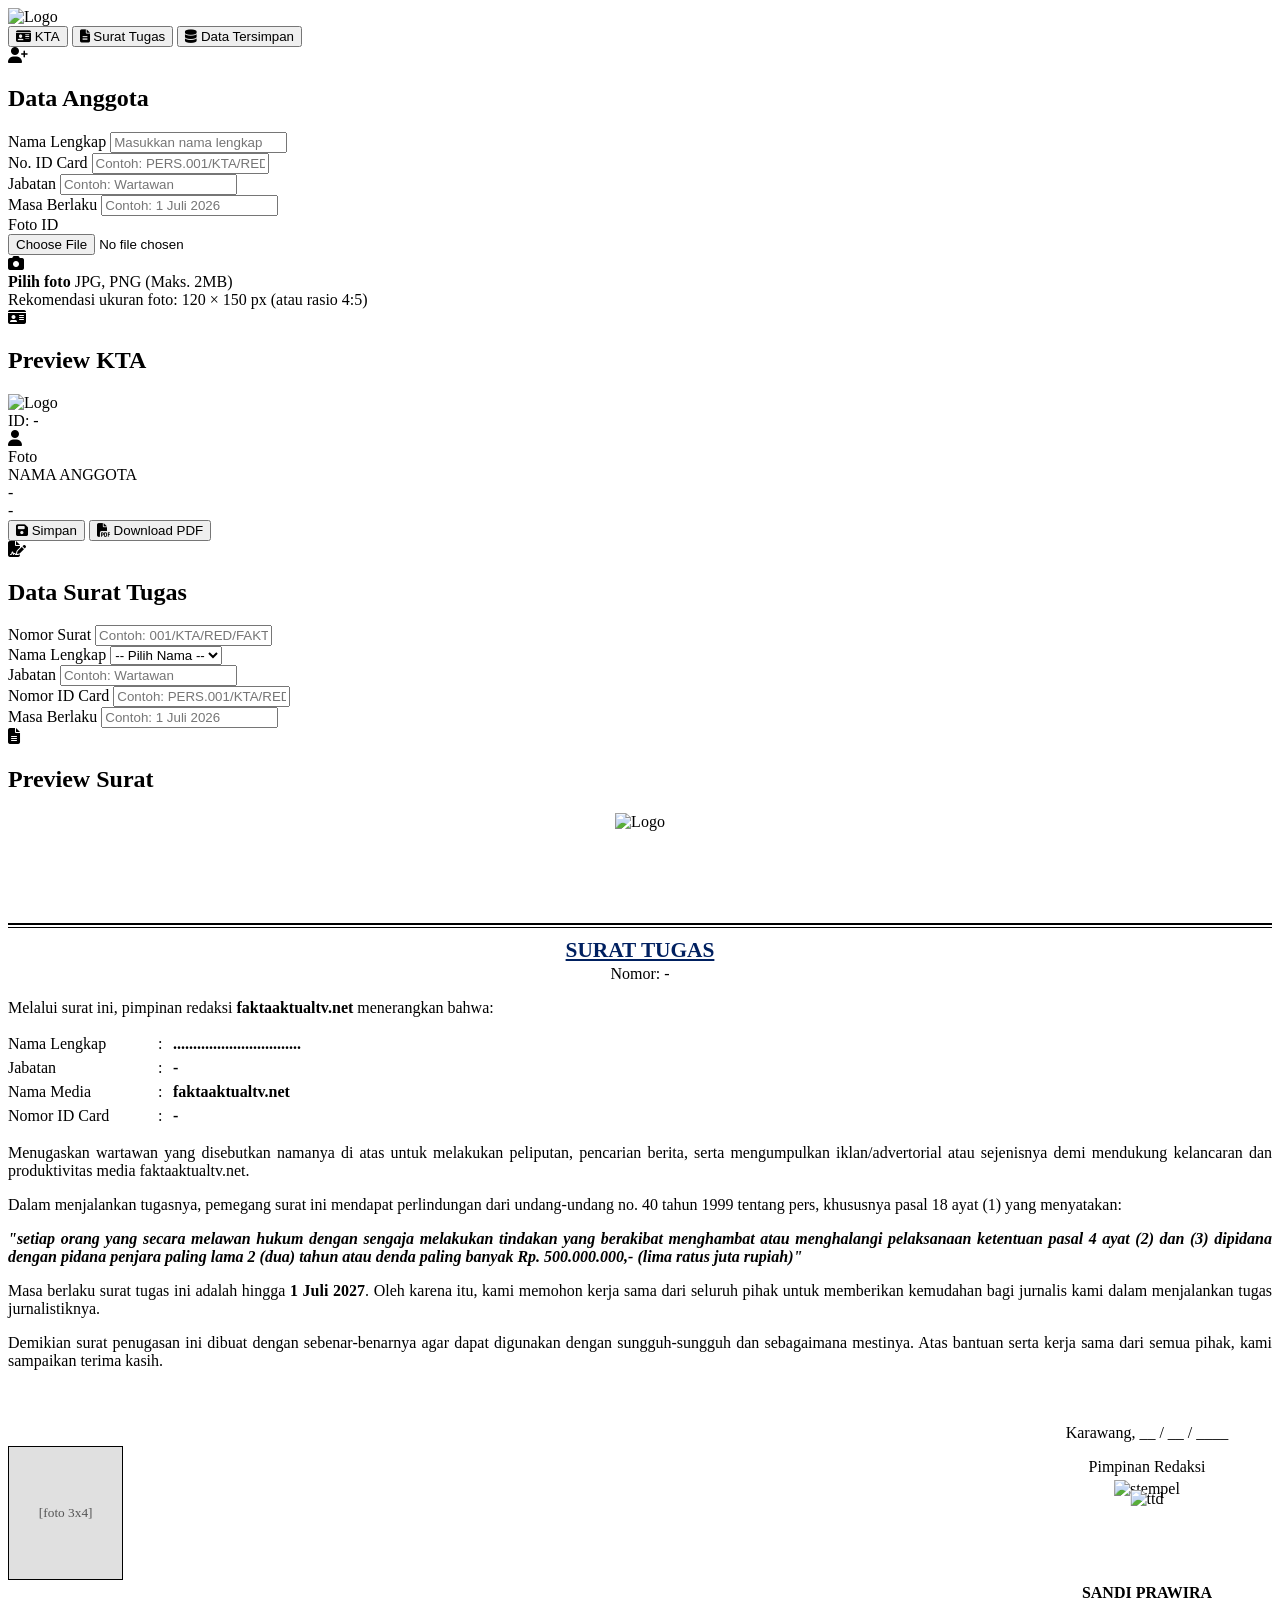
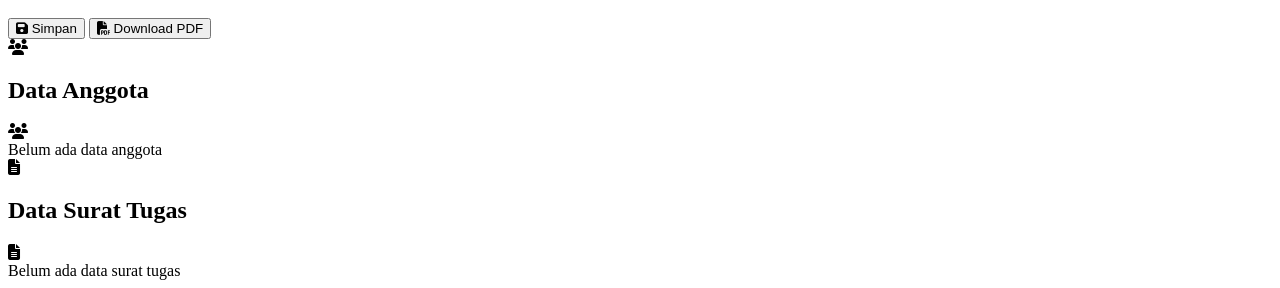
==== index.html @ 89f94996 "Add files via upload" ====
<!DOCTYPE html>
<html lang="id">
<head>
  <meta charset="UTF-8">
  <meta name="viewport" content="width=device-width, initial-scale=1.0">
  <meta name="description" content="Buat Kartu Tanda Anggota dan Surat Tugas secara online">
  <meta name="theme-color" content="#ffffff">
  <title>KTA & Surat Tugas Generator</title>
  
  <!-- Font Awesome for Icons -->
  <link rel="stylesheet" href="https://cdnjs.cloudflare.com/ajax/libs/font-awesome/6.5.1/css/all.min.css">
  
  <!-- Styles -->
  <link rel="stylesheet" href="css/style.css">
  
  <!-- Dexie.js for IndexedDB -->
  <script src="https://unpkg.com/dexie@latest/dist/dexie.js"></script>
  
  <!-- html2canvas for capturing -->
  <script src="https://unpkg.com/html2canvas@latest/dist/html2canvas.min.js"></script>
  
  <!-- jsPDF for PDF generation -->
  <script src="https://unpkg.com/jspdf@latest/dist/jspdf.umd.min.js"></script>
  
  <!-- QR Code Generator -->
  <script src="https://cdnjs.cloudflare.com/ajax/libs/qrcodejs/1.0.0/qrcode.min.js"></script>
  
  <!-- SweetAlert2 -->
  <script src="https://cdn.jsdelivr.net/npm/sweetalert2@11"></script>
</head>
<body>
  <!-- App Bar -->
  <header class="app-bar">
    <div class="app-bar-content">
      <img src="assets/logo.png" alt="Logo" class="app-bar-logo">
    </div>
  </header>
  
  <!-- Tab Navigation -->
  <nav class="tab-nav">
    <div class="tab-list">
      <button class="tab-btn active" data-tab="kta">
        <i class="fas fa-id-card"></i> KTA
      </button>
      <button class="tab-btn" data-tab="surat">
        <i class="fas fa-file-alt"></i> Surat Tugas
      </button>
      <button class="tab-btn" data-tab="data">
        <i class="fas fa-database"></i> Data Tersimpan
      </button>
    </div>
  </nav>
  
  <!-- Main Content -->
  <main class="main">
    
    <!-- Tab: KTA -->
    <div id="tab-kta" class="tab-content active">
      <form id="ktaForm" class="form-grid">
        <!-- Form Inputs -->
        <div class="form-col-inputs">
          <div class="card">
            <div class="card-header">
              <div class="card-header-icon">
                <i class="fas fa-user-plus"></i>
              </div>
              <h2 class="card-title">Data Anggota</h2>
            </div>
            <div class="card-body">
              <div class="form-group">
                <label class="form-label form-label-required" for="namaKTA">Nama Lengkap</label>
                <input type="text" id="namaKTA" class="form-input" placeholder="Masukkan nama lengkap" required>
              </div>
              
              <div class="form-group">
                <label class="form-label form-label-required" for="noIdKTA">No. ID Card</label>
                <input type="text" id="noIdKTA" class="form-input" placeholder="Contoh: PERS.001/KTA/RED.FAKTAAKTUALTV.net" required>
              </div>
              
              <div class="form-group">
                <label class="form-label form-label-required" for="jabatanKTA">Jabatan</label>
                <input type="text" id="jabatanKTA" class="form-input" placeholder="Contoh: Wartawan" required>
              </div>
              
              <div class="form-group">
                <label class="form-label form-label-required" for="masaBerlaku">Masa Berlaku</label>
                <input type="text" id="masaBerlaku" class="form-input" placeholder="Contoh: 1 Juli 2026" required>
              </div>
              
              <div class="form-group">
                <label class="form-label form-label-required" for="fotoInput">Foto ID</label>
                <div class="form-file">
                  <input type="file" id="fotoInput" class="form-file-input" accept="image/*" required>
                  <div class="form-file-label" id="fotoLabel">
                    <div class="form-file-icon">
                      <i class="fas fa-camera"></i>
                    </div>
                    <div class="form-file-text">
                      <strong>Pilih foto</strong>
                      <span>JPG, PNG (Maks. 2MB)</span>
                    </div>
                  </div>
                </div>
                <div class="form-hint">Rekomendasi ukuran foto: 120 × 150 px (atau rasio 4:5)</div>
              </div>
            </div>
          </div>
        </div>
        
        <!-- Preview -->
        <div class="form-col-preview">
          <div class="card">
            <div class="card-header">
              <div class="card-header-icon">
                <i class="fas fa-id-card"></i>
              </div>
              <h2 class="card-title">Preview KTA</h2>
            </div>
            <div class="card-body-preview">
              <div id="ktaTemplate" class="kta-card">
                <img src="assets/logo.png" alt="Logo" class="kta-logo-img">
                <div class="kta-no-id"><span class="id-label">ID:</span> <span id="previewNoId">-</span></div>
                <div class="kta-photo">
                  <img id="previewFoto" src="" alt="Foto" style="display: none;">
                  <div id="previewFotoPlaceholder" class="kta-photo-placeholder">
                    <i class="fas fa-user"></i><br>Foto
                  </div>
                </div>
                <div class="kta-bottom-row">
                  <div class="kta-qr" id="qrcode"></div>
                  <div class="kta-info-list">
                  <div class="kta-info-item">
                    <span class="kta-info-value" id="previewNama">NAMA ANGGOTA</span>
                  </div>
                  <div class="kta-info-item">
                    <span class="kta-info-value" id="previewJabatan">-</span>
                  </div>
                  <div class="kta-info-item">
                    <span class="kta-info-value" id="previewMasaBerlaku">-</span>
                  </div>
                </div>
              </div>
            </div>
            </div>
            <div class="card-footer">
              <div class="btn-group">
                <button type="button" class="btn btn-primary" id="saveKTA">
                  <i class="fas fa-save"></i> Simpan
                </button>
                <button type="button" class="btn btn-pdf" id="exportKTA">
                  <i class="fas fa-file-pdf"></i> Download PDF
                </button>
              </div>
            </div>
          </div>
        </div>
      </form>
    </div>
    
    <!-- Tab: Surat Tugas -->
    <div id="tab-surat" class="tab-content">
      <form id="suratForm" class="form-grid">
        <!-- Form Inputs -->
        <div class="form-col-inputs">
          <div class="card">
            <div class="card-header">
              <div class="card-header-icon">
                <i class="fas fa-file-signature"></i>
              </div>
              <h2 class="card-title">Data Surat Tugas</h2>
            </div>
            <div class="card-body">
              <div class="form-group">
                <label class="form-label form-label-required" for="nomorSurat">Nomor Surat</label>
                <input type="text" id="nomorSurat" class="form-input" placeholder="Contoh: 001/KTA/RED/FAKTAAKTUALTV.NET">
              </div>

              <div class="form-group">
                <label class="form-label form-label-required" for="namaSurat">Nama Lengkap</label>
                <select id="namaSurat" class="form-select" required>
                  <option value="">-- Pilih Nama --</option>
                </select>
              </div>

              <div class="form-group">
                <label class="form-label form-label-required" for="jabatanSurat">Jabatan</label>
                <input type="text" id="jabatanSurat" class="form-input" placeholder="Contoh: Wartawan">
              </div>

              <div class="form-group">
                <label class="form-label form-label-required" for="noIdSurat">Nomor ID Card</label>
                <input type="text" id="noIdSurat" class="form-input" placeholder="Contoh: PERS.001/KTA/RED.FAKTAAKTUALTV.net">
              </div>

              <div class="form-group">
                <label class="form-label form-label-required" for="masaBerlakuSurat">Masa Berlaku</label>
                <input type="text" id="masaBerlakuSurat" class="form-input" placeholder="Contoh: 1 Juli 2026">
              </div>
            </div>
          </div>
        </div>
        
        <!-- Preview -->
        <div class="form-col-preview">
          <div class="card">
            <div class="card-header">
              <div class="card-header-icon">
                <i class="fas fa-file-alt"></i>
              </div>
              <h2 class="card-title">Preview Surat</h2>
            </div>
            <div class="card-body-preview">
              <div id="suratTemplate" class="surat-paper">
                <!-- Kop Surat -->
                <div class="kop-surat" style="text-align:center;margin-bottom:4px;display:flex;flex-direction:column;align-items:center;">
                  <div style="display:flex;align-items:center;justify-content:center;margin-bottom:10px;">
                    <img src="assets/logo.png" alt="Logo" style="height:100px;width:auto;object-fit:contain;">
                  </div>
                  <div style="border-bottom:2px solid black;width:100%;margin-bottom:2px;"></div>
                  <div style="border-bottom:1px solid black;width:100%;margin-bottom:6px;"></div>
                </div>

                <div class="surat-title" style="text-align:center;">
                  <h2 style="margin:0;text-decoration:underline;color:#002060;font-size:16pt;font-weight:bold;">SURAT TUGAS</h2>
                  <p style="margin:2px 0 10px 0;">Nomor: <span id="previewNomorSurat">-</span></p>
                </div>

                <div class="content" style="text-align:justify;">
                  <p style="text-indent:0;margin-bottom:12px;">Melalui surat ini, pimpinan redaksi <b>faktaaktualtv.net</b> menerangkan bahwa:</p>

                  <table style="margin:15px 0;width:100%;border-collapse:collapse;">
                    <tr><td style="padding:3px 0;vertical-align:top;width:150px;">Nama Lengkap</td><td style="padding:3px 0;vertical-align:top;width:15px;">:</td><td style="padding:3px 0;vertical-align:top;"><b><span id="previewNamaSurat" class="highlight">................................</span></b></td></tr>
                    <tr><td style="padding:3px 0;vertical-align:top;width:150px;">Jabatan</td><td style="padding:3px 0;vertical-align:top;width:15px;">:</td><td style="padding:3px 0;vertical-align:top;"><b><span id="previewJabatanSurat">-</span></b></td></tr>
                    <tr><td style="padding:3px 0;vertical-align:top;width:150px;">Nama Media</td><td style="padding:3px 0;vertical-align:top;width:15px;">:</td><td style="padding:3px 0;vertical-align:top;"><b>faktaaktualtv.net</b></td></tr>
                    <tr><td style="padding:3px 0;vertical-align:top;width:150px;">Nomor ID Card</td><td style="padding:3px 0;vertical-align:top;width:15px;">:</td><td style="padding:3px 0;vertical-align:top;"><b><span id="previewNoIdSurat" style="font-size:12pt;">-</span></b></td></tr>
                  </table>

                  <p style="text-indent:0;margin-bottom:12px;">Menugaskan wartawan yang disebutkan namanya di atas untuk melakukan peliputan, pencarian berita, serta mengumpulkan iklan/advertorial atau sejenisnya demi mendukung kelancaran dan produktivitas media faktaaktualtv.net.</p>

                  <p style="text-indent:0;margin-bottom:12px;">Dalam menjalankan tugasnya, pemegang surat ini mendapat perlindungan dari undang-undang no. 40 tahun 1999 tentang pers, khususnya pasal 18 ayat (1) yang menyatakan:</p>

                  <p style="text-indent:0;margin-bottom:12px;"><b><i>"setiap orang yang secara melawan hukum dengan sengaja melakukan tindakan yang berakibat menghambat atau menghalangi pelaksanaan ketentuan pasal 4 ayat (2) dan (3) dipidana dengan pidana penjara paling lama 2 (dua) tahun atau denda paling banyak Rp. 500.000.000,- (lima ratus juta rupiah)"</i></b></p>

                  <p style="text-indent:0;margin-bottom:12px;">Masa berlaku surat tugas ini adalah hingga <b><span id="previewMasaBerlakuSurat">1 Juli 2027</span></b>. Oleh karena itu, kami memohon kerja sama dari seluruh pihak untuk memberikan kemudahan bagi jurnalis kami dalam menjalankan tugas jurnalistiknya.</p>

                  <p style="text-indent:0;">Demikian surat penugasan ini dibuat dengan sebenar-benarnya agar dapat digunakan dengan sungguh-sungguh dan sebagaimana mestinya. Atas bantuan serta kerja sama dari semua pihak, kami sampaikan terima kasih.</p>
                </div>

                <!-- area bawah: foto (kiri), qr (tengah), tanda tangan (kanan) -->
                <div style="display:flex;justify-content:space-between;align-items:center;margin-top:1cm;">
                  <div style="width:3cm;height:3.5cm;background-color:#e0e0e0;border:1px solid #000;display:flex;align-items:center;justify-content:center;color:#555;font-size:10pt;">
                    <img id="previewFotoSurat" src="" alt="Foto" style="display:none;width:100%;height:100%;object-fit:cover;">
                    <span id="previewFotoSuratPlaceholder">[foto 3x4]</span>
                  </div>
                  
                  <div style="text-align:center;padding-left:40px;padding-right:10px;">
                    <div id="qrcodeSurat"></div>
                  </div>

                  <div style="width:250px;text-align:center;">
                    <p>Karawang, <span id="previewTanggalSurat">__ / __ / ____</span></p>
                    <p>Pimpinan Redaksi</p>
                    <div style="height:2cm;position:relative;">
                      <img src="assets/stempel.png" alt="stempel" style="height:100px;width:auto;object-fit:contain;position:absolute;left:50%;top:50%;transform:translate(-50%,-50%);z-index:1;">
                      <img src="assets/ttd.png" alt="ttd" style="height:80px;width:auto;object-fit:contain;position:absolute;left:50%;top:50%;transform:translate(-50%,-50%);z-index:2;">
                    </div>
                    <p><b>SANDI PRAWIRA</b></p>
                  </div>
                </div>
              </div>
            </div>
            <div class="card-footer">
              <div class="btn-group">
                <button type="button" class="btn btn-primary" id="saveSurat">
                  <i class="fas fa-save"></i> Simpan
                </button>
                <button type="button" class="btn btn-pdf" id="exportSurat">
                  <i class="fas fa-file-pdf"></i> Download PDF
                </button>
              </div>
            </div>
          </div>
        </div>
      </form>
    </div>
    
    <!-- Tab: Data Tersimpan -->
    <div id="tab-data" class="tab-content">
      <!-- Data Anggota -->
      <div class="card">
        <div class="card-header">
          <div class="card-header-icon">
            <i class="fas fa-users"></i>
          </div>
          <h2 class="card-title">Data Anggota</h2>
        </div>
        <div class="card-body">
          <div id="anggotaCardGrid" class="data-card-grid">
            <div class="empty-state">
              <div class="empty-state-icon">
                <i class="fas fa-users"></i>
              </div>
              <div class="empty-state-text">Belum ada data anggota</div>
            </div>
          </div>
        </div>
      </div>
      
      <!-- Data Surat Tugas -->
      <div class="card">
        <div class="card-header">
          <div class="card-header-icon">
            <i class="fas fa-file-alt"></i>
          </div>
          <h2 class="card-title">Data Surat Tugas</h2>
        </div>
        <div class="card-body">
          <div id="suratCardGrid" class="data-card-grid">
            <div class="empty-state">
              <div class="empty-state-icon">
                <i class="fas fa-file-alt"></i>
              </div>
              <div class="empty-state-text">Belum ada data surat tugas</div>
            </div>
          </div>
        </div>
      </div>
    </div>
    
  </main>
  
  <!-- Scripts -->
  <script src="js/db.js"></script>
  <script src="js/kta.js"></script>
  <script src="js/surat.js"></script>
  <script src="js/app.js"></script>
</body>
</html>
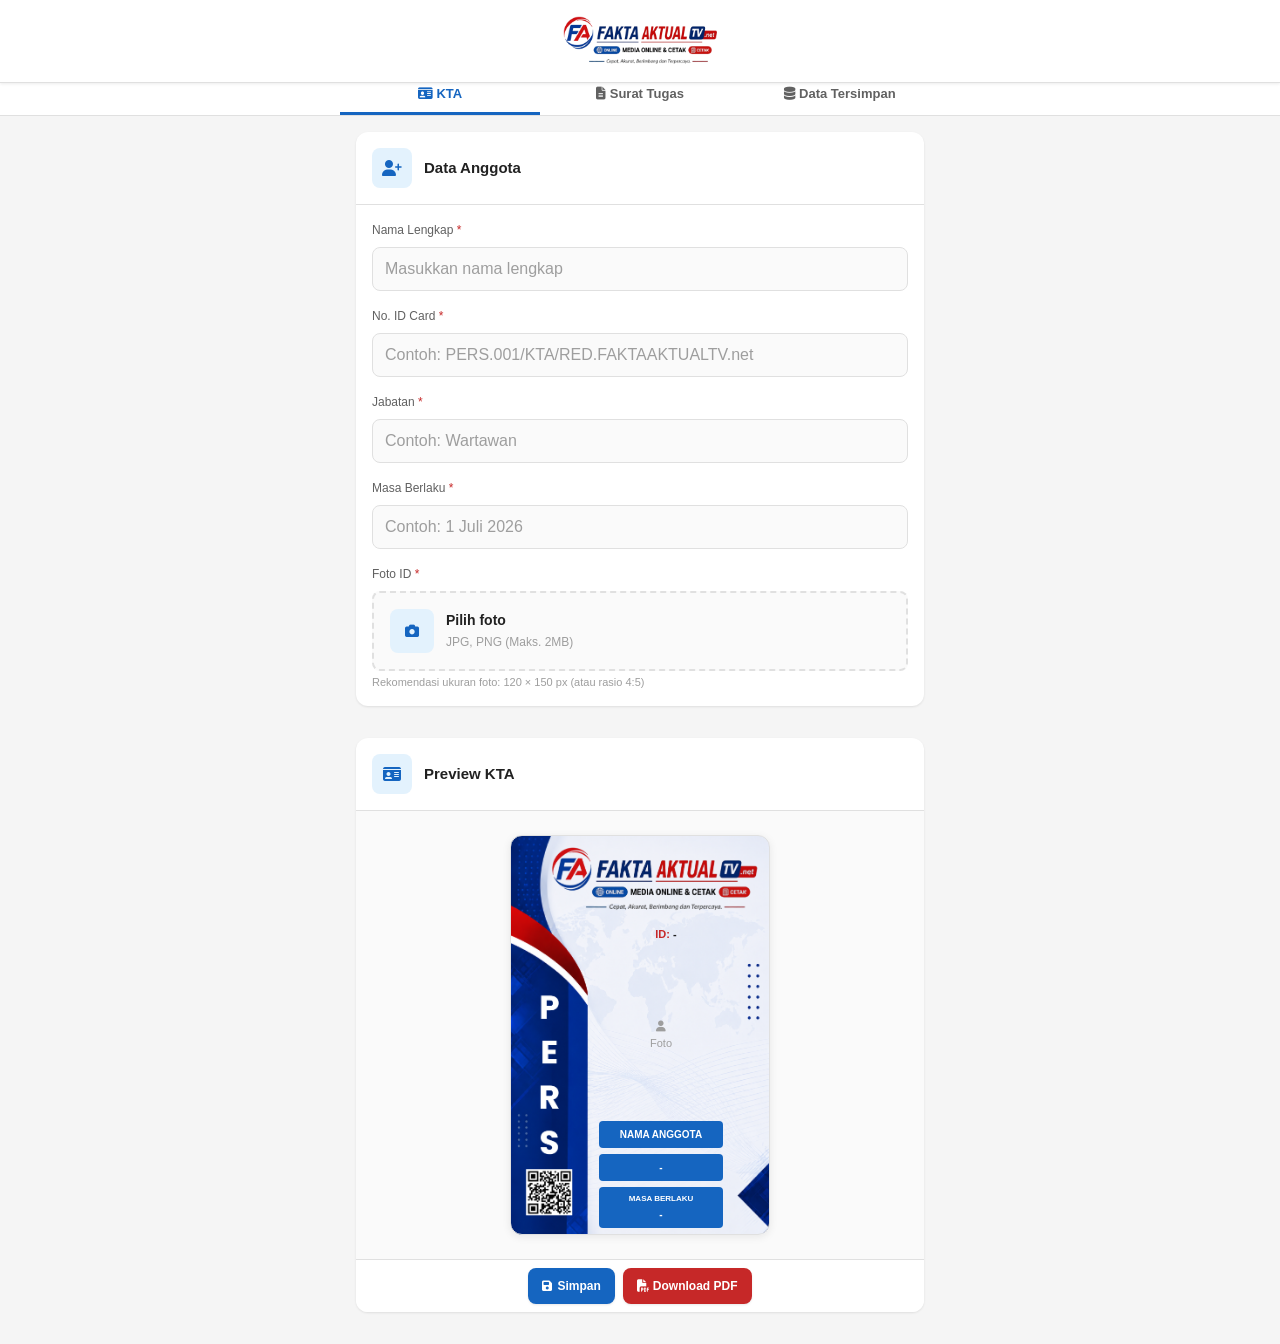
==== commit af0c60b3: "Update index.html" ====
--- a/index.html
+++ b/index.html
@@ -118,29 +118,26 @@
             </div>
             <div class="card-body-preview">
               <div id="ktaTemplate" class="kta-card">
-                <img src="assets/logo.png" alt="Logo" class="kta-logo-img">
                 <div class="kta-no-id"><span class="id-label">ID:</span> <span id="previewNoId">-</span></div>
-                <div class="kta-photo">
-                  <img id="previewFoto" src="" alt="Foto" style="display: none;">
-                  <div id="previewFotoPlaceholder" class="kta-photo-placeholder">
-                    <i class="fas fa-user"></i><br>Foto
-                  </div>
-                </div>
-                <div class="kta-bottom-row">
-                  <div class="kta-qr" id="qrcode"></div>
-                  <div class="kta-info-list">
-                  <div class="kta-info-item">
-                    <span class="kta-info-value" id="previewNama">NAMA ANGGOTA</span>
-                  </div>
-                  <div class="kta-info-item">
-                    <span class="kta-info-value" id="previewJabatan">-</span>
-                  </div>
-                  <div class="kta-info-item">
+                <div class="kta-bottom-content">
+                  <div class="kta-photo">
+                    <img id="previewFoto" src="" alt="Foto" style="display: none;">
+                    <div id="previewFotoPlaceholder" class="kta-photo-placeholder">
+                      <i class="fas fa-user"></i><br>Foto
+                    </div>
+                  </div>
+                  <div class="kta-nama">
+                    <span class="kta-nama-value" id="previewNama">NAMA ANGGOTA</span>
+                  </div>
+                  <div class="kta-jabatan">
+                    <span class="kta-jabatan-value" id="previewJabatan">-</span>
+                  </div>
+                  <div class="kta-masa-berlaku">
+                    <span class="kta-masa-label">MASA BERLAKU</span>
                     <span class="kta-info-value" id="previewMasaBerlaku">-</span>
                   </div>
                 </div>
               </div>
-            </div>
             </div>
             <div class="card-footer">
               <div class="btn-group">
--- a/css/style.css
+++ b/css/style.css
@@ -0,0 +1,986 @@
+/* ============================================
+   KTA & Surat Tugas Generator
+   Material Design Inspired - Mobile First
+   ============================================ */
+
+/* --- CSS Variables --- */
+:root {
+  /* Colors - Material Blue */
+  --primary: #1565c0;
+  --primary-dark: #0d47a1;
+  --primary-light: #e3f2fd;
+  --success: #2e7d32;
+  --success-light: #e8f5e9;
+  --danger: #c62828;
+  --danger-light: #ffebee;
+  --warning: #e65100;
+  --warning-light: #fff3e0;
+  
+  /* Neutrals */
+  --bg: #f5f5f5;
+  --card: #ffffff;
+  --text: #212121;
+  --text-secondary: #616161;
+  --text-hint: #9e9e9e;
+  --divider: #e0e0e0;
+  --border: #e0e0e0;
+  
+  /* Typography */
+  --font-family: -apple-system, BlinkMacSystemFont, 'Segoe UI', Roboto, sans-serif;
+  
+  /* Spacing */
+  --space-xs: 4px;
+  --space-sm: 8px;
+  --space-md: 12px;
+  --space-lg: 16px;
+  --space-xl: 24px;
+  --space-2xl: 32px;
+  
+  /* Border Radius */
+  --radius-sm: 8px;
+  --radius-md: 12px;
+  --radius-lg: 16px;
+  --radius-full: 9999px;
+  
+  /* Shadows */
+  --shadow-sm: 0 1px 3px rgba(0,0,0,0.06), 0 1px 2px rgba(0,0,0,0.04);
+  --shadow-md: 0 2px 8px rgba(0,0,0,0.08);
+  --shadow-lg: 0 4px 16px rgba(0,0,0,0.1);
+  
+  /* Transitions */
+  --transition: 200ms ease;
+}
+
+/* --- Reset & Base --- */
+* {
+  margin: 0;
+  padding: 0;
+  box-sizing: border-box;
+}
+
+html {
+  font-size: 16px;
+  -webkit-text-size-adjust: 100%;
+}
+
+body {
+  font-family: var(--font-family);
+  background: var(--bg);
+  color: var(--text);
+  line-height: 1.5;
+  min-height: 100vh;
+  -webkit-font-smoothing: antialiased;
+  padding-top: 72px;
+}
+
+/* --- App Bar --- */
+.app-bar {
+  position: fixed;
+  top: 0;
+  left: 0;
+  right: 0;
+  z-index: 100;
+  background: #ffffff;
+  color: var(--text);
+  min-height: 72px;
+  display: flex;
+  align-items: center;
+  padding: var(--space-lg);
+  box-shadow: 0 1px 3px rgba(0,0,0,0.08);
+  border-bottom: 1px solid var(--divider);
+}
+
+.app-bar-content {
+  max-width: 600px;
+  margin: 0 auto;
+  width: 100%;
+  display: flex;
+  align-items: center;
+  justify-content: center;
+}
+
+.app-bar-logo {
+  height: 50px;
+  width: auto;
+  object-fit: contain;
+}
+
+/* --- Tab Navigation --- */
+.tab-nav {
+  background: var(--card);
+  border-bottom: 1px solid var(--divider);
+  position: sticky;
+  top: 72px;
+  z-index: 99;
+}
+
+.tab-list {
+  display: flex;
+  max-width: 600px;
+  margin: 0 auto;
+  overflow-x: auto;
+  scrollbar-width: none;
+}
+
+.tab-list::-webkit-scrollbar {
+  display: none;
+}
+
+.tab-btn {
+  flex: 1;
+  min-width: max-content;
+  padding: 14px var(--space-xl);
+  background: none;
+  border: none;
+  font-family: var(--font-family);
+  font-size: 13px;
+  font-weight: 600;
+  color: var(--text-secondary);
+  cursor: pointer;
+  position: relative;
+  transition: color var(--transition);
+  white-space: nowrap;
+}
+
+.tab-btn::after {
+  content: '';
+  position: absolute;
+  bottom: 0;
+  left: 0;
+  right: 0;
+  height: 3px;
+  background: transparent;
+  transition: background var(--transition);
+}
+
+.tab-btn:hover {
+  color: var(--primary);
+  background: var(--primary-light);
+}
+
+.tab-btn.active {
+  color: var(--primary);
+}
+
+.tab-btn.active::after {
+  background: var(--primary);
+}
+
+/* --- Form Layout --- */
+.form-grid {
+  display: flex;
+  flex-direction: column;
+  gap: var(--space-lg);
+}
+
+/* --- Main Content --- */
+.main {
+  max-width: 600px;
+  margin: 0 auto;
+  padding: var(--space-lg);
+}
+
+.tab-content {
+  display: none;
+}
+
+.tab-content.active {
+  display: block;
+}
+
+/* --- Card --- */
+.card {
+  background: var(--card);
+  border-radius: var(--radius-md);
+  box-shadow: var(--shadow-sm);
+  margin-bottom: var(--space-lg);
+  overflow: hidden;
+}
+
+.card-header {
+  padding: var(--space-lg);
+  border-bottom: 1px solid var(--divider);
+  display: flex;
+  align-items: center;
+  gap: var(--space-md);
+}
+
+.card-header-icon {
+  width: 40px;
+  height: 40px;
+  background: var(--primary-light);
+  border-radius: var(--radius-sm);
+  display: flex;
+  align-items: center;
+  justify-content: center;
+  color: var(--primary);
+}
+
+.card-title {
+  font-size: 15px;
+  font-weight: 600;
+  color: var(--text);
+}
+
+.card-body {
+  padding: var(--space-lg);
+}
+
+.card-body-preview {
+  padding: var(--space-xl);
+  display: flex;
+  justify-content: center;
+  overflow-x: auto;
+  -webkit-overflow-scrolling: touch;
+  background: #fafafa;
+}
+
+.card-footer {
+  padding: var(--space-sm) var(--space-lg);
+  border-top: 1px solid var(--divider);
+  background: var(--card);
+  display: flex;
+  justify-content: center;
+}
+
+/* --- Form Group --- */
+.form-group {
+  margin-bottom: var(--space-lg);
+}
+
+.form-group:last-child {
+  margin-bottom: 0;
+}
+
+.form-label {
+  display: block;
+  font-size: 12px;
+  font-weight: 500;
+  color: var(--text-secondary);
+  margin-bottom: var(--space-sm);
+  transition: color var(--transition);
+}
+
+.form-group:focus-within .form-label {
+  color: var(--primary);
+}
+
+.form-label-required::after {
+  content: ' *';
+  color: var(--danger);
+}
+
+.form-input,
+.form-select {
+  width: 100%;
+  padding: 12px var(--space-md);
+  background: #fafafa;
+  border: 1.5px solid var(--border);
+  border-radius: var(--radius-sm);
+  font-family: var(--font-family);
+  font-size: 16px;
+  color: var(--text);
+  transition: all var(--transition);
+  -webkit-appearance: none;
+}
+
+.form-input::placeholder {
+  color: var(--text-hint);
+}
+
+.form-input:hover,
+.form-select:hover {
+  border-color: #bdbdbd;
+  background: #fff;
+}
+
+.form-input:focus,
+.form-select:focus {
+  outline: none;
+  border-color: var(--primary);
+  background: #fff;
+  box-shadow: 0 0 0 3px rgba(21, 101, 192, 0.1);
+}
+
+/* File Input */
+.form-file {
+  position: relative;
+}
+
+.form-file-input {
+  position: absolute;
+  opacity: 0;
+  width: 100%;
+  height: 100%;
+  cursor: pointer;
+  z-index: 1;
+}
+
+.form-file-label {
+  display: flex;
+  align-items: center;
+  gap: var(--space-md);
+  padding: var(--space-lg);
+  background: #fafafa;
+  border: 2px dashed var(--border);
+  border-radius: var(--radius-sm);
+  font-size: 14px;
+  color: var(--text-secondary);
+  cursor: pointer;
+  transition: all var(--transition);
+}
+
+.form-file-label:hover {
+  border-color: var(--primary);
+  background: var(--primary-light);
+  color: var(--primary);
+}
+
+.form-file-label.has-file {
+  border-style: solid;
+  border-color: var(--success);
+  background: var(--success-light);
+  color: var(--success);
+}
+
+.form-file-icon {
+  width: 44px;
+  height: 44px;
+  background: var(--primary-light);
+  border-radius: var(--radius-sm);
+  display: flex;
+  align-items: center;
+  justify-content: center;
+  color: var(--primary);
+  flex-shrink: 0;
+}
+
+.form-file-label.has-file .form-file-icon {
+  background: var(--success-light);
+  color: var(--success);
+}
+
+.form-file-text strong {
+  display: block;
+  font-size: 14px;
+  color: var(--text);
+}
+
+.form-file-text span {
+  font-size: 12px;
+  color: var(--text-hint);
+}
+
+.form-hint {
+  font-size: 11px;
+  color: var(--text-hint);
+  margin-top: 4px;
+  line-height: 1.4;
+}
+
+/* Select */
+.form-select {
+  padding-right: 40px;
+  background-image: url("data:image/svg+xml,%3Csvg xmlns='http://www.w3.org/2000/svg' width='20' height='20' viewBox='0 0 24 24' fill='none' stroke='%239e9e9e' stroke-width='2'%3E%3Cpolyline points='6 9 12 15 18 9'%3E%3C/polyline%3E%3C/svg%3E");
+  background-repeat: no-repeat;
+  background-position: right 12px center;
+}
+
+/* --- Buttons --- */
+.btn-group {
+  display: flex;
+  flex-wrap: wrap;
+  gap: var(--space-sm);
+  justify-content: center;
+}
+
+.btn {
+  display: inline-flex;
+  align-items: center;
+  justify-content: center;
+  gap: 4px;
+  padding: 8px 14px;
+  min-height: 36px;
+  font-family: var(--font-family);
+  font-size: 12px;
+  font-weight: 600;
+  border: none;
+  border-radius: var(--radius-sm);
+  cursor: pointer;
+  transition: all var(--transition);
+  white-space: nowrap;
+}
+
+.btn:active {
+  transform: scale(0.96);
+}
+
+.btn-primary {
+  background: var(--primary);
+  color: white;
+  box-shadow: var(--shadow-sm);
+}
+
+.btn-primary:hover {
+  background: var(--primary-dark);
+  box-shadow: var(--shadow-md);
+}
+
+.btn-success {
+  background: var(--success);
+  color: white;
+  box-shadow: var(--shadow-sm);
+}
+
+.btn-success:hover {
+  background: #1b5e20;
+  box-shadow: var(--shadow-md);
+}
+
+.btn-pdf {
+  background: #c62828;
+  color: white;
+  box-shadow: var(--shadow-sm);
+}
+
+.btn-pdf:hover {
+  background: #b71c1c;
+  box-shadow: var(--shadow-md);
+}
+
+.btn-outline {
+  background: var(--card);
+  border: 1.5px solid var(--border);
+  color: var(--text);
+}
+
+.btn-outline:hover {
+  border-color: var(--primary);
+  color: var(--primary);
+  background: var(--primary-light);
+}
+
+.btn-sm {
+  padding: 8px 12px;
+  min-height: 38px;
+  font-size: 13px;
+  border-radius: 6px;
+}
+
+/* --- KTA Card --- */
+/* --- KTA Card --- */
+.kta-card {
+  width: 260px;
+  height: 400px;
+  background: var(--card);
+  border-radius: var(--radius-md);
+  box-shadow: var(--shadow-md);
+  padding: 20px;
+  display: flex;
+  flex-direction: column;
+  align-items: center;
+  font-family: var(--font-family);
+  border: 1px solid var(--divider);
+  background: url('../assets/template.png') no-repeat center / cover;
+}
+
+
+
+.kta-no-id {
+  font-size: 11px;
+  font-weight: 600;
+  color: var(--text);
+  margin-bottom: 12px;
+  width: 100%;
+  text-align: center;
+  margin-top: 70px;
+  margin-left: 52px;
+}
+
+.kta-no-id .id-label {
+  color: var(--danger);
+  font-weight: 700;
+}
+
+.kta-bottom-content {
+  margin-top: auto;
+  display: flex;
+  flex-direction: column;
+  width: 100%;
+}
+
+.kta-photo {
+  width: 200px;
+  height: 160px;
+  border-radius: var(--radius-sm);
+  overflow: hidden;
+  display: flex;
+  align-items: center;
+  justify-content: center;
+  margin-left: 30px;
+  margin-bottom: 6px;
+}
+
+.kta-photo img {
+  width: 100%;
+  height: 100%;
+  object-fit: contain;
+}
+
+.kta-photo-placeholder {
+  text-align: center;
+  color: var(--text-hint);
+  font-size: 11px;
+}
+
+.kta-photo-placeholder svg {
+  width: 28px;
+  height: 28px;
+  margin-bottom: 4px;
+  opacity: 0.5;
+}
+
+.kta-masa-berlaku {
+  margin-top: 6px;
+  margin-left: 68px;
+  background: #1565c0;
+  border-radius: 4px;
+  padding: 6px 10px;
+  display: flex;
+  flex-direction: column;
+  align-items: center;
+  width: fit-content;
+  min-width: 124px;
+}
+
+.kta-masa-label {
+  font-size: 8px;
+  font-weight: 600;
+  color: #ffffff;
+  text-transform: uppercase;
+  margin-bottom: 2px;
+}
+
+.kta-masa-berlaku .kta-info-value {
+  font-size: 10px;
+  font-weight: 700;
+  color: #ffffff;
+}
+
+.kta-jabatan {
+  margin-top: 6px;
+  margin-left: 68px;
+  background: #1565c0;
+  border-radius: 4px;
+  padding: 6px 10px;
+  display: flex;
+  flex-direction: column;
+  align-items: center;
+  width: fit-content;
+  min-width: 124px;
+}
+
+.kta-jabatan-value {
+  font-size: 10px;
+  font-weight: 700;
+  color: #ffffff;
+}
+
+.kta-nama {
+  margin-left: 68px;
+  background: #1565c0;
+  border-radius: 4px;
+  padding: 6px 10px;
+  display: flex;
+  flex-direction: column;
+  align-items: center;
+  width: fit-content;
+  min-width: 124px;
+}
+
+.kta-nama-value {
+  font-size: 10px;
+  font-weight: 700;
+  color: #ffffff;
+}
+
+/* --- Surat Preview --- */
+.surat-paper {
+  background: white;
+  width: 210mm;
+  min-height: 297mm;
+  padding: 40px 50px;
+  box-shadow: var(--shadow-md);
+  border-radius: var(--radius-sm);
+  font-family: 'Times New Roman', Times, serif;
+  font-size: 14px;
+  line-height: 1.8;
+  border: 1px solid var(--divider);
+  flex-shrink: 0;
+}
+
+@media (max-width: 600px) {
+  #tab-surat .card-body-preview {
+    padding: 8px;
+    justify-content: flex-start;
+    overflow-x: auto;
+    -webkit-overflow-scrolling: touch;
+  }
+
+  #tab-surat .surat-paper {
+    width: 794px;
+    min-height: 1123px;
+    transform: scale(calc((100vw - 16px) / 794));
+    transform-origin: top left;
+    margin-bottom: calc(-1123px * (1 - (100vw - 16px) / 794));
+    margin-right: calc(-794px * (1 - (100vw - 16px) / 794));
+  }
+}
+
+@media (min-width: 601px) {
+  #tab-surat .card-body-preview {
+    display: block;
+    overflow-x: auto;
+    -webkit-overflow-scrolling: touch;
+    text-align: center;
+  }
+
+  #tab-surat .surat-paper {
+    margin: 0 auto;
+    display: inline-block;
+    text-align: left;
+  }
+}
+
+.surat-kop {
+  text-align: center;
+  padding-bottom: 20px;
+  margin-bottom: 30px;
+  border-bottom: 3px double var(--text);
+}
+
+.surat-kop-logo {
+  width: 80px;
+  height: 80px;
+  background: var(--primary-light);
+  border-radius: 50%;
+  margin: 0 auto 12px;
+  display: flex;
+  align-items: center;
+  justify-content: center;
+  font-size: 14px;
+  color: var(--primary);
+  font-weight: 700;
+  border: 2px solid var(--primary);
+}
+
+.surat-kop h2 {
+  font-size: 18px;
+  text-transform: uppercase;
+  margin-bottom: 4px;
+}
+
+.surat-kop p {
+  font-size: 12px;
+  color: var(--text-secondary);
+}
+
+.surat-meta {
+  margin-bottom: 30px;
+}
+
+.surat-meta-row {
+  display: flex;
+  gap: 8px;
+  padding: 4px 0;
+}
+
+.surat-meta-label {
+  width: 100px;
+  flex-shrink: 0;
+}
+
+.surat-meta-value {
+  flex: 1;
+}
+
+.surat-content {
+  text-align: justify;
+  margin-bottom: 40px;
+}
+
+.surat-content p {
+  margin-bottom: 20px;
+  text-indent: 40px;
+}
+
+.surat-content .highlight {
+  font-weight: bold;
+  text-decoration: underline;
+}
+
+#previewNoIdSurat {
+  font-size: clamp(10pt, 2.5vw, 14pt);
+  word-break: keep-all;
+}
+
+.surat-signature {
+  display: flex;
+  justify-content: flex-end;
+}
+
+.surat-signature-block {
+  text-align: center;
+  width: 250px;
+}
+
+.surat-signature-block .jabatan {
+  font-weight: bold;
+  text-decoration: underline;
+  margin-bottom: 70px;
+}
+
+.surat-signature-block .nama {
+  font-weight: bold;
+  text-decoration: underline;
+}
+
+/* --- Data Cards --- */
+.data-card-grid {
+  display: flex;
+  flex-direction: column;
+  gap: var(--space-md);
+}
+
+.data-card {
+  background: var(--card);
+  border: 1px solid var(--divider);
+  border-radius: var(--radius-sm);
+  overflow: hidden;
+  transition: box-shadow var(--transition);
+}
+
+.data-card:hover {
+  box-shadow: var(--shadow-md);
+}
+
+.data-card-top {
+  display: flex;
+  align-items: center;
+  gap: var(--space-md);
+  padding: var(--space-md) var(--space-lg);
+  background: #fafafa;
+  border-bottom: 1px solid var(--divider);
+}
+
+.data-card-foto {
+  width: 48px;
+  height: 56px;
+  border-radius: var(--radius-sm);
+  overflow: hidden;
+  flex-shrink: 0;
+  border: 1px solid var(--divider);
+}
+
+.data-card-foto img {
+  width: 100%;
+  height: 100%;
+  object-fit: cover;
+}
+
+.data-card-foto-empty {
+  display: flex;
+  align-items: center;
+  justify-content: center;
+  background: var(--primary-light);
+  color: var(--primary);
+  font-size: 20px;
+}
+
+.data-card-icon {
+  width: 48px;
+  height: 48px;
+  border-radius: var(--radius-sm);
+  display: flex;
+  align-items: center;
+  justify-content: center;
+  background: var(--primary-light);
+  color: var(--primary);
+  font-size: 22px;
+  flex-shrink: 0;
+}
+
+.data-card-info {
+  flex: 1;
+  min-width: 0;
+}
+
+.data-card-nama {
+  font-size: 15px;
+  font-weight: 600;
+  color: var(--text);
+  white-space: nowrap;
+  overflow: hidden;
+  text-overflow: ellipsis;
+}
+
+.data-card-id {
+  font-size: 12px;
+  color: var(--text-hint);
+  white-space: nowrap;
+  overflow: hidden;
+  text-overflow: ellipsis;
+}
+
+.data-card-detail {
+  padding: var(--space-md) var(--space-lg);
+  display: flex;
+  flex-direction: column;
+  gap: var(--space-sm);
+}
+
+.data-card-detail-row {
+  display: flex;
+  gap: var(--space-md);
+  font-size: 13px;
+}
+
+.data-card-label {
+  color: var(--text-secondary);
+  min-width: 90px;
+  flex-shrink: 0;
+}
+
+.data-card-value {
+  color: var(--text);
+  font-weight: 500;
+}
+
+.data-card-actions {
+  display: flex;
+  gap: var(--space-sm);
+  padding: var(--space-sm) var(--space-lg);
+  border-top: 1px solid var(--divider);
+  background: #fafafa;
+}
+
+.btn-danger {
+  color: var(--danger) !important;
+  border-color: var(--danger) !important;
+}
+
+.btn-danger:hover {
+  background: var(--danger-light) !important;
+}
+
+/* --- Empty State --- */
+.empty-state {
+  text-align: center;
+  padding: var(--space-xl);
+  color: var(--text-hint);
+}
+
+.empty-state-icon {
+  width: 64px;
+  height: 64px;
+  margin: 0 auto var(--space-md);
+  background: var(--primary-light);
+  border-radius: 50%;
+  display: flex;
+  align-items: center;
+  justify-content: center;
+}
+
+.empty-state-icon svg {
+  width: 28px;
+  height: 28px;
+  color: var(--primary);
+  opacity: 0.6;
+}
+
+.empty-state-text {
+  font-size: 14px;
+  color: var(--text-secondary);
+}
+
+/* --- Responsive --- */
+
+/* --- Print --- */
+@media print {
+  body {
+    background: none;
+    padding: 0;
+  }
+  
+  .app-bar,
+  .tab-nav,
+  .btn-group,
+  .card {
+    display: none !important;
+  }
+  
+  .main {
+    padding: 0;
+    max-width: none;
+  }
+  
+  .tab-content {
+    display: block !important;
+  }
+}
+
+/* --- SweetAlert2 Mobile Sizing --- */
+.swal-toast-sm {
+  font-size: 13px !important;
+  padding: 0 12px !important;
+  min-width: auto !important;
+  width: auto !important;
+  max-width: 320px !important;
+}
+
+.swal-toast-sm .swal2-title {
+  font-size: 13px !important;
+  padding: 8px 0 !important;
+  margin: 0 !important;
+}
+
+.swal-toast-sm .swal2-timer-progress-bar {
+  height: 2px !important;
+}
+
+.swal-alert-sm {
+  font-size: 13px !important;
+  padding: 16px !important;
+  width: auto !important;
+  max-width: 340px !important;
+  margin: 0 16px !important;
+}
+
+.swal-alert-sm .swal2-title {
+  font-size: 15px !important;
+  margin: 0 0 4px 0 !important;
+}
+
+.swal-alert-sm .swal2-html-container {
+  font-size: 13px !important;
+  margin: 0 0 8px 0 !important;
+}
+
+.swal-alert-sm .swal2-icon {
+  font-size: 10px !important;
+  width: 40px !important;
+  height: 40px !important;
+  margin: 0 auto 8px !important;
+}
+
+.swal-alert-sm .swal2-actions {
+  margin: 8px 0 0 0 !important;
+  gap: 6px !important;
+}
+
+/* --- Reduced Motion --- */
+@media (prefers-reduced-motion: reduce) {
+  * {
+    transition-duration: 0.01ms !important;
+  }
+}
